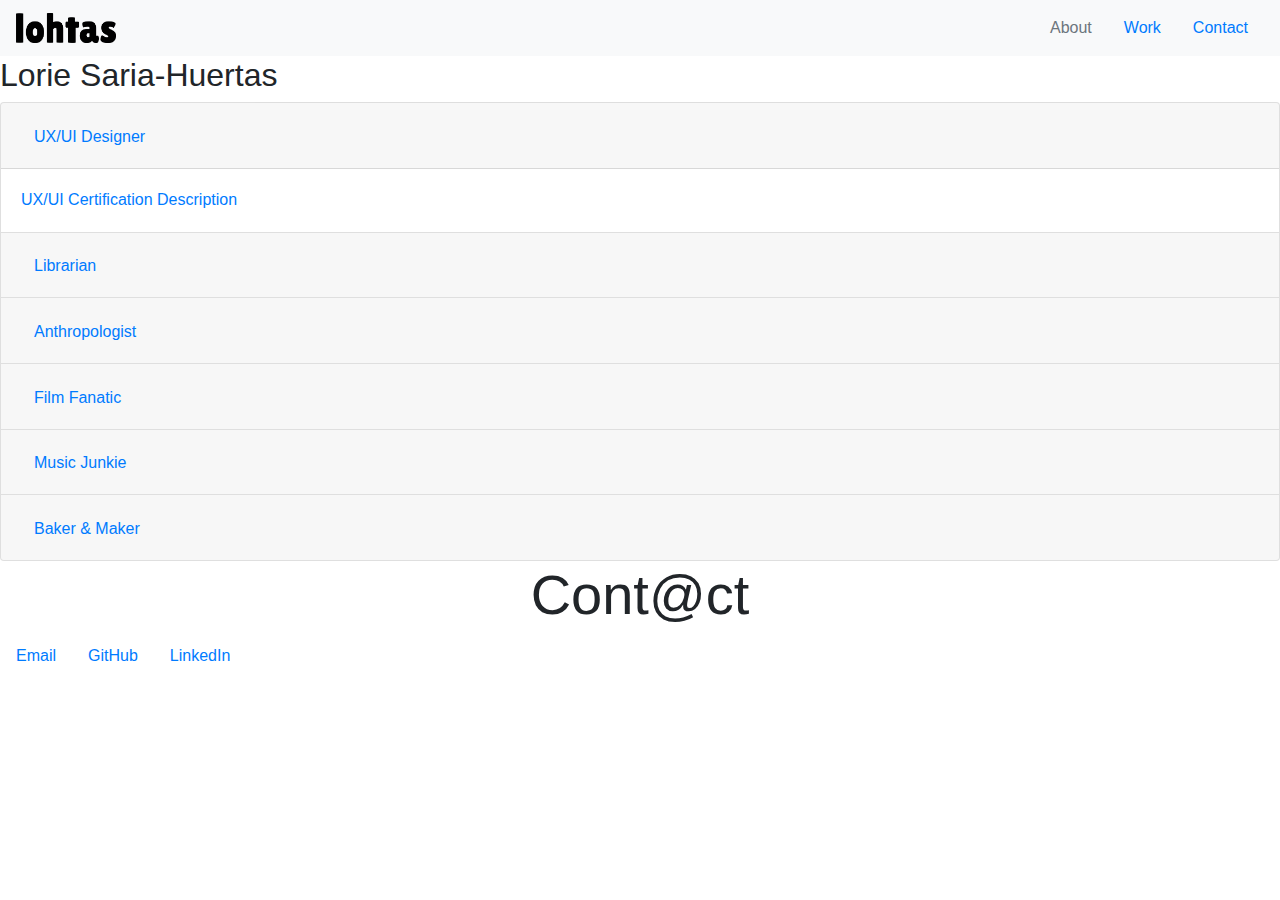
==== html/about.html @ 44297c9e "moved files to correct location" ====
<!doctype html>
<html lang="en">
  <head>
    <!-- Required meta tags -->
    <meta charset="utf-8">
    <meta name="viewport" content="width=device-width, initial-scale=1, shrink-to-fit=no">

    <link rel="stylesheet" href="css/style.css">

    <!-- Bootstrap CSS -->
    <link rel="stylesheet" href="https://stackpath.bootstrapcdn.com/bootstrap/4.4.1/css/bootstrap.min.css" integrity="sha384-Vkoo8x4CGsO3+Hhxv8T/Q5PaXtkKtu6ug5TOeNV6gBiFeWPGFN9MuhOf23Q9Ifjh" crossorigin="anonymous">

    <!-- Hotjar Tracking Code for https://lohtas.github.io/HW18-Bootstrap/ -->
<script>
  (function(h,o,t,j,a,r){
      h.hj=h.hj||function(){(h.hj.q=h.hj.q||[]).push(arguments)};
      h._hjSettings={hjid:1746869,hjsv:6};
      a=o.getElementsByTagName('head')[0];
      r=o.createElement('script');r.async=1;
      r.src=t+h._hjSettings.hjid+j+h._hjSettings.hjsv;
      a.appendChild(r);
  })(window,document,'https://static.hotjar.com/c/hotjar-','.js?sv=');
</script>

    <title>Homework Unit 19 ~ About</title>
  </head>
  <body>
    <nav class="navbar navbar-light bg-light">
      <a class="navbar-brand" href="../index.html">
        <img src="../images/icon_lohtas.png" width="100" height="30" class="d-inline-block align-top" alt="">
      </a>

      <ul class="nav">
        <li class="nav-item">
          <a class="nav-link disabled" href="#">About</a>
        </li>
        <li class="nav-item">
          <a class="nav-link active" href="travelapp.html">Work</a>
        </li>
        <li class="nav-item">
          <a class="nav-link active" href="#contact">Contact</a>
        </li>
      </ul>
    </nav>


    <div class="pageTitle">
      <h2>Lorie Saria-Huertas</h2>
    <!--Start Accordion Content-->
    <div class="accordion" id="accordionExample">
        <div class="card">
          <div class="card-header" id="headingOne">
            <h2 class="mb-0">
              <button class="btn btn-link" type="button" data-toggle="collapse" data-target="#collapseOne" aria-expanded="true" aria-controls="collapseOne">
                UX/UI Designer
              </button>
            </h2>
          </div>
      
          <div id="collapseOne" class="collapse show" aria-labelledby="headingOne" data-parent="#accordionExample">
            <div class="card-body">
              <a href="travelapp.html">UX/UI Certification Description</a>
            </div>
          </div>
        </div>
        <div class="card">
          <div class="card-header" id="headingTwo">
            <h2 class="mb-0">
              <button class="btn btn-link collapsed" type="button" data-toggle="collapse" data-target="#collapseTwo" aria-expanded="false" aria-controls="collapseTwo">
                Librarian
              </button>
            </h2>
          </div>
          <div id="collapseTwo" class="collapse" aria-labelledby="headingTwo" data-parent="#accordionExample">
            <div class="card-body">
              <a href="mlis.html">Link to MLIS ePortfolio</a>
            </div>
          </div>
        </div>
        <div class="card">
          <div class="card-header" id="headingThree">
            <h2 class="mb-0">
              <button class="btn btn-link collapsed" type="button" data-toggle="collapse" data-target="#collapseThree" aria-expanded="false" aria-controls="collapseThree">
                Anthropologist
              </button>
            </h2>
          </div>
          <div id="collapseThree" class="collapse" aria-labelledby="headingThree" data-parent="#accordionExample">
            <div class="card-body">
                <a href="bones.html">Anthropology Bones Archive Project</a>
            </div>
          </div>
        </div>
        <div class="card">
          <div class="card-header" id="headingFour">
            <h2 class="mb-0">
              <button class="btn btn-link collapsed" type="button" data-toggle="collapse" data-target="#collapseFour" aria-expanded="false" aria-controls="collapseFour">
                Film Fanatic
              </button>
            </h2>
          </div>
          <div id="collapseFour" class="collapse" aria-labelledby="headingFour" data-parent="#accordionExample">
            <div class="card-body">
                Self-Proclaimed Champion of <a href="film.html">Six Degrees of Separation Game</a>
            </div>
          </div>
        </div>


        <div class="card">
          <div class="card-header" id="headingFive">
            <h2 class="mb-0">
              <button class="btn btn-link collapsed" type="button" data-toggle="collapse" data-target="#collapseFive" aria-expanded="false" aria-controls="collapseFive">
                Music Junkie
              </button>
            </h2>
          </div>
          <div id="collapseFive" class="collapse" aria-labelledby="headingFive" data-parent="#accordionExample">
            <div class="card-body">
                <a href="https://open.spotify.com/user/lohtas?si=Rg2mTtWGQWeCUIxfVJk2hA">
                “Sentimental music</a> has this great way of taking you back somewhere at the same time that it takes you forward, so you feel nostagic and hopeful all at the same time.” <br>-Nick Hornby, <emphasis>High Fidelity</emphasis>
            </div>
          </div>
        </div>
        <div class="card">
          <div class="card-header" id="headingSix">
            <h2 class="mb-0">
              <button class="btn btn-link collapsed" type="button" data-toggle="collapse" data-target="#collapseSix" aria-expanded="false" aria-controls="collapseSix">
                Baker & Maker
              </button>
            </h2>
          </div>
          <div id="collapseSix" class="collapse" aria-labelledby="headingSix" data-parent="#accordionExample">
            <div class="card-body">
            <a href="bakermaker.html">The Make & Do Book from the Child Craft Library was my bible as a child.</a>
              
            </div>
          </div>
        </div>
      </div>

    </div>
    <!--End Accordion Content-->

    <!--Content from HW18 
    <div class="topJumbotron jumbotron-fluid text-center blueBg">
      <h1 class="display-4">Hi. I'm Lorie.</h1>
      <p class="lead">Anthropology<br>Library Science<br>UX/UI Design</p>
      <a class="btn btn-primary btn-lg" href="https://lohtas.github.io/HW17/" role="button">View My Work</a>
    </div>

    <div class="container">
      <div class="row">
        <div class="col-sm-8"><img src="images/travel-cover_crop.jpg" id="csImage" class="rounded float-left" alt="..."></div>
        <div class="col-sm-4">
          <div class="card">
            <div class="card-body">
              <h5 class="card-title">Case Study: Travel App</h5>
              <p class="card-text">With supporting text below as a natural lead-in to additional content.</p>
              <a href="#" class="btn btn-primary">View Project</a>
            </div>
          </div>
        </div>
      </div>
    </div>

    <div class="container">
        <div class="row">
          <div class="col-sm-8"><img src="images/wardrobe_crop.jpg" id="csImage" class="rounded" alt="..."></div>
          <div class="col-sm-4">
            <div class="card">
            <div class="card-body">
              <h5 class="card-title">Case Study: What to Wear</h5>
              <p class="card-text">With supporting text below as a natural lead-in to additional content.</p>
              <a href="#" class="btn btn-primary">View Project</a>
            </div>
          </div>
        </div>
      </div>
    </div>
    
    <div class="container>">
      <div class="row">
        <div class="col-sm-8"><img src="images/smcl.png" id="csImage" class="rounded" alt="..."></div>
        <div class="col-sm-4">
          <div class="card">
          <div class="card-body">
            <h5 class="card-title">Case Study: San Mateo County Libraries Website</h5>
            <p class="card-text">With supporting text below as a natural lead-in to additional content.</p>
            <a href="http://smcl.org" class="btn btn-primary">View Project</a>
          </div>
        </div>
      </div>
    </div>
    </div>
  </div>


    <div class="container>">
      <div class="row">
      <div class="col-sm-8"><img src="images/editing_crop.jpg" id="csImage" class="rounded" alt="..."></div>
        <div class="col-sm-4">
          <div class="card">
            <div class="card-body">
              <h5 class="card-title">In Progress</h5>
              <p class="card-text">With supporting text below as a natural lead-in to additional content.</p>
              <a href="#" class="btn btn-primary">View Project</a>
            </div>
          </div>
        </div>
      </div>
    </div> -->

    <div class="topJumbotron jumbotron-fluid text-center">
      <h1 class="display-4">Cont@ct</h1>
      <ul class="nav">
        <li class="nav-item">
          <a class="nav-link active" href="mailto:lohtas@protonmail.com">Email</a>
        </li>
        <li class="nav-item">
          <a class="nav-link active" href="https://github.com/lohtas">GitHub</a>
        </li>
        <li class="nav-item">
          <a class="nav-link active" href="https://www.linkedin.com/feed/">LinkedIn</a>
        </li>
      </ul>
    </div>

    <!-- Start Quote Footer
      <div class="footer text-center">
      <blockquote class="blockquote mb-0">
        <p>Gummi Bear? It's been in my pocket. They're real warm and soft.</p>
        <footer class="blockquote-footer">Girl on Bus, <cite title="Source Title">Ferris Bueller's Day Off</cite></footer>
      </blockquote>
    </div> 
    End Quote Footer -->


    <!-- Optional JavaScript -->
    <!-- jQuery first, then Popper.js, then Bootstrap JS -->
    <script src="https://code.jquery.com/jquery-3.4.1.slim.min.js" integrity="sha384-J6qa4849blE2+poT4WnyKhv5vZF5SrPo0iEjwBvKU7imGFAV0wwj1yYfoRSJoZ+n" crossorigin="anonymous"></script>
    <script src="https://cdn.jsdelivr.net/npm/popper.js@1.16.0/dist/umd/popper.min.js" integrity="sha384-Q6E9RHvbIyZFJoft+2mJbHaEWldlvI9IOYy5n3zV9zzTtmI3UksdQRVvoxMfooAo" crossorigin="anonymous"></script>
    <script src="https://stackpath.bootstrapcdn.com/bootstrap/4.4.1/js/bootstrap.min.js" integrity="sha384-wfSDF2E50Y2D1uUdj0O3uMBJnjuUD4Ih7YwaYd1iqfktj0Uod8GCExl3Og8ifwB6" crossorigin="anonymous"></script>
  </body>
</html>
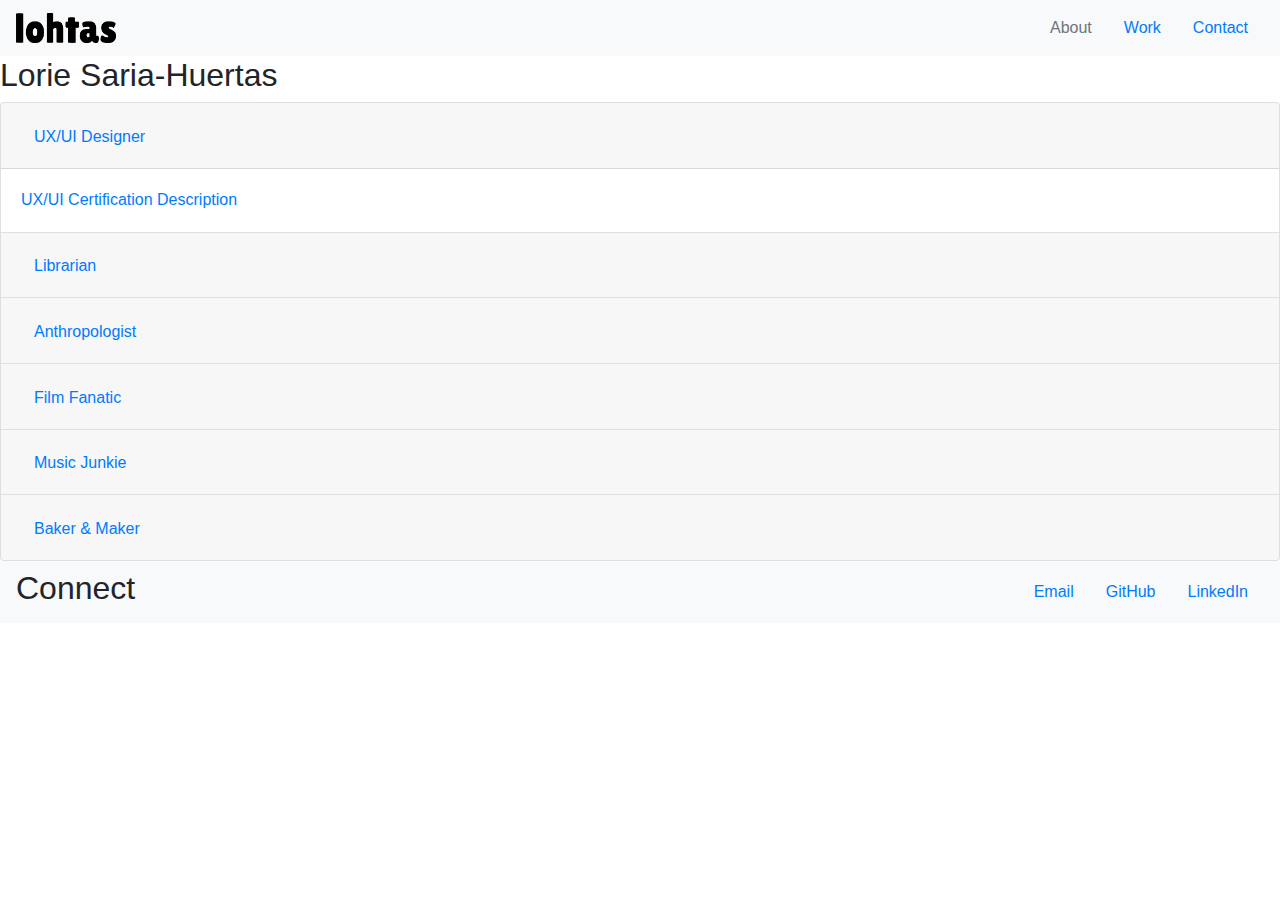
==== commit 72359e66: "connected all pages to eachother" ====
--- a/html/about.html
+++ b/html/about.html
@@ -56,7 +56,7 @@
               </button>
             </h2>
           </div>
-      
+
           <div id="collapseOne" class="collapse show" aria-labelledby="headingOne" data-parent="#accordionExample">
             <div class="card-body">
               <a href="travelapp.html">UX/UI Certification Description</a>
@@ -133,16 +133,36 @@
           <div id="collapseSix" class="collapse" aria-labelledby="headingSix" data-parent="#accordionExample">
             <div class="card-body">
             <a href="bakermaker.html">The Make & Do Book from the Child Craft Library was my bible as a child.</a>
-              
-            </div>
-          </div>
-        </div>
-      </div>
-
-    </div>
+
+            </div>
+          </div>
+        </div>
+      </div>
+
+    </div>
+
+
+    <footer class="footer">
+      <nav class="navbar navbar-light bg-light">
+        <h2>Connect</h2>
+
+        <ul class="nav">
+          <li class="nav-item">
+            <a class="nav-link active" href="mailto:lohtas@protonmail.com">Email</a>
+          </li>
+          <li class="nav-item">
+            <a class="nav-link active" href="https://github.com/lohtas">GitHub</a>
+          </li>
+          <li class="nav-item">
+            <a class="nav-link active" href="https://www.linkedin.com/feed/">LinkedIn</a>
+          </li>
+        </ul>
+      </nav>
+    </footer>
+    
     <!--End Accordion Content-->
 
-    <!--Content from HW18 
+    <!--Content from HW18
     <div class="topJumbotron jumbotron-fluid text-center blueBg">
       <h1 class="display-4">Hi. I'm Lorie.</h1>
       <p class="lead">Anthropology<br>Library Science<br>UX/UI Design</p>
@@ -178,7 +198,7 @@
         </div>
       </div>
     </div>
-    
+
     <div class="container>">
       <div class="row">
         <div class="col-sm-8"><img src="images/smcl.png" id="csImage" class="rounded" alt="..."></div>
@@ -211,20 +231,7 @@
       </div>
     </div> -->
 
-    <div class="topJumbotron jumbotron-fluid text-center">
-      <h1 class="display-4">Cont@ct</h1>
-      <ul class="nav">
-        <li class="nav-item">
-          <a class="nav-link active" href="mailto:lohtas@protonmail.com">Email</a>
-        </li>
-        <li class="nav-item">
-          <a class="nav-link active" href="https://github.com/lohtas">GitHub</a>
-        </li>
-        <li class="nav-item">
-          <a class="nav-link active" href="https://www.linkedin.com/feed/">LinkedIn</a>
-        </li>
-      </ul>
-    </div>
+
 
     <!-- Start Quote Footer
       <div class="footer text-center">
@@ -232,7 +239,7 @@
         <p>Gummi Bear? It's been in my pocket. They're real warm and soft.</p>
         <footer class="blockquote-footer">Girl on Bus, <cite title="Source Title">Ferris Bueller's Day Off</cite></footer>
       </blockquote>
-    </div> 
+    </div>
     End Quote Footer -->
 
 
@@ -242,4 +249,4 @@
     <script src="https://cdn.jsdelivr.net/npm/popper.js@1.16.0/dist/umd/popper.min.js" integrity="sha384-Q6E9RHvbIyZFJoft+2mJbHaEWldlvI9IOYy5n3zV9zzTtmI3UksdQRVvoxMfooAo" crossorigin="anonymous"></script>
     <script src="https://stackpath.bootstrapcdn.com/bootstrap/4.4.1/js/bootstrap.min.js" integrity="sha384-wfSDF2E50Y2D1uUdj0O3uMBJnjuUD4Ih7YwaYd1iqfktj0Uod8GCExl3Og8ifwB6" crossorigin="anonymous"></script>
   </body>
-</html>+</html>
